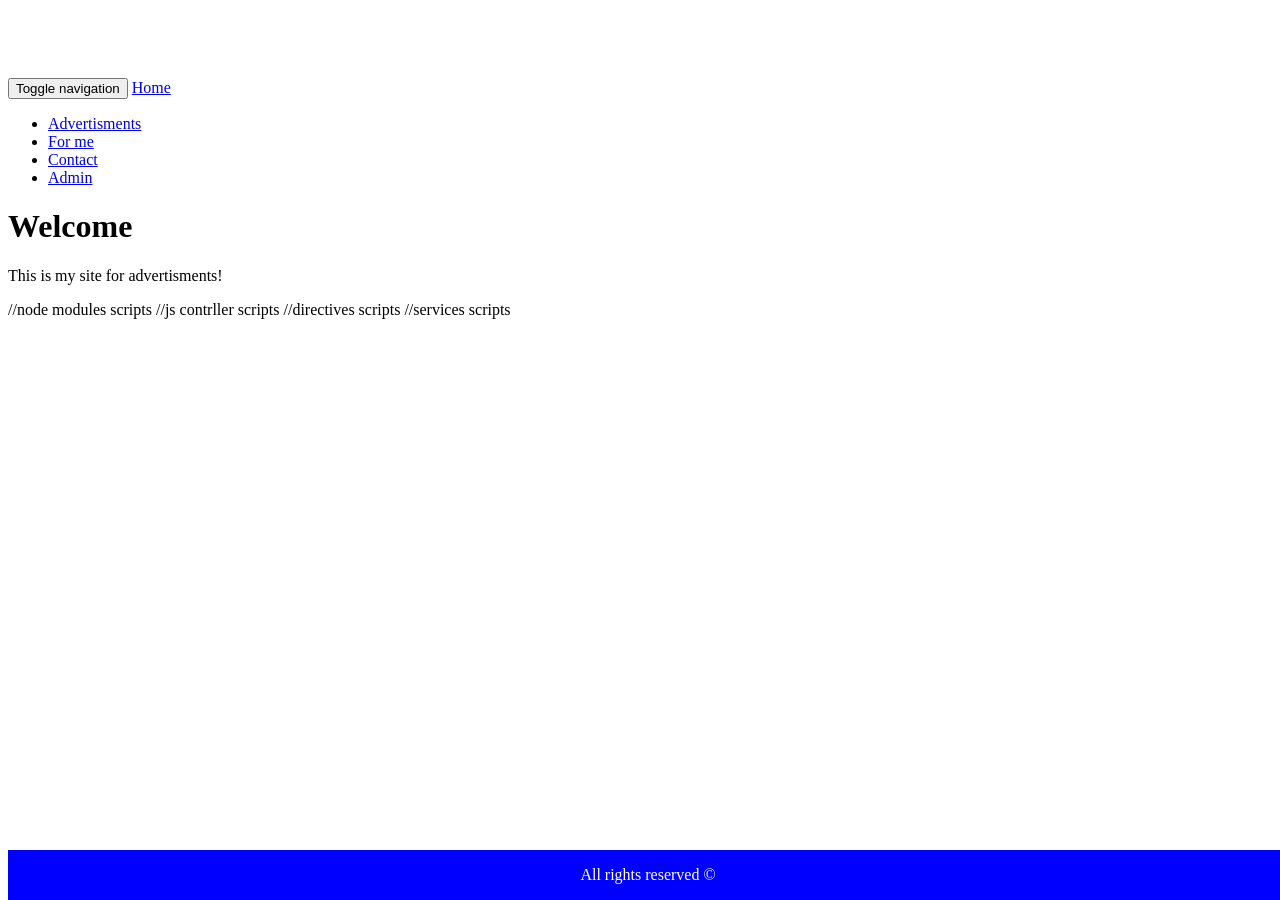
==== index.html @ 5dd17974 "small changes in index" ====
﻿<!DOCTYPE html>
<html ng-app="adsApp">
<head>

    <title>AngularJsSPA AdsProject</title>
    <link href="node_modules/bootstrap/dist/css/bootstrap.min.css" rel="stylesheet">
    <link href="node_modules/bootstrap/dist/css/bootstrap-theme.css" rel="stylesheet">
    <link href="styles/styles.css" rel="stylesheet" />
    <style>
        body {
            padding-top: 70px;
        }
    </style>
</head>
<body>
    <nav class="navbar navbar-inverse navbar-fixed-top" role="navigation">
        <div class="container">
            <div class="navbar-header">
                <button type="button" class="navbar-toggle" data-toggle="collapse" data-target="#bs-example-navbar-collapse-1">
                    <span class="sr-only">Toggle navigation</span>
                    <span class="icon-bar"></span>
                    <span class="icon-bar"></span>
                    <span class="icon-bar"></span>
                </button>
                <a class="navbar-brand" href="#">Home</a>
            </div>
            <div class="collapse navbar-collapse" id="bs-example-navbar-collapse-1">
                <ul class="nav navbar-nav">
                    <li>
                        <a href="#">Advertisments</a>
                    </li>
                    <li>
                        <a href="#">For me</a>
                    </li>
                    <li>
                        <a href="#">Contact</a>
                    </li>
					<li>
                        <a href="#">Admin</a>
                    </li>
                </ul>
            </div>
        </div>
    </nav>
    <div class="container">
        <div class="row">
            <div class="col-lg-12 text-center">
                <h1>Welcome</h1>
                <p class="lead">This is my site for advertisments!</p>
                <div ng-view></div>
            </div>
        </div>
    </div>
    <footer>
        <p>All rights reserved &copy;</p>
    </footer>
	//node modules scripts
    <script src="node_modules/angular/angular.js"></script>
    <script src="node_modules/angular-route/angular-route.js"></script>
    <script src="node_modules/angular-resource/angular-resource.js"></script>
    <script src="node_modules/angular-local-storage/dist/angular-local-storage.js"></script>
    <script src="node_modules/jquery/dist/jquery.js"></script>
    <script src="node_modules/bootstrap/dist/js/bootstrap.min.js"></script>
	//js contrller scripts
    <script src="js/app.js"></script>
    <script src="js/controller/HomeController.js"></script>
    <script src="js/controller/LoginController.js"></script>
    <script src="js/controller/RegisterController.js"></script>
    <script src="js/controller/PublicAdsController.js"></script>
	//directives scripts
    <script src="js/directives/leftSidebar.js"></script>
    <script src="js/directives/publicAds.js"></script>
	//services scripts
    <script src="js/services/data/townsData.js"></script>
    <script src="js/services/data/userData.js"></script>
    <script src="js/services/data/adsData.js"></script>
    <script src="js/services/authentication.js"></script>
</body>
</html>
---- styles/styles.css ----
﻿body {
    margin-bottom: 50px;
}
footer {
    width: 100%;
    background-color: blue;
    position: fixed;
    bottom: 0;
}
footer p {
    text-align: center;
    color: #fff;
}
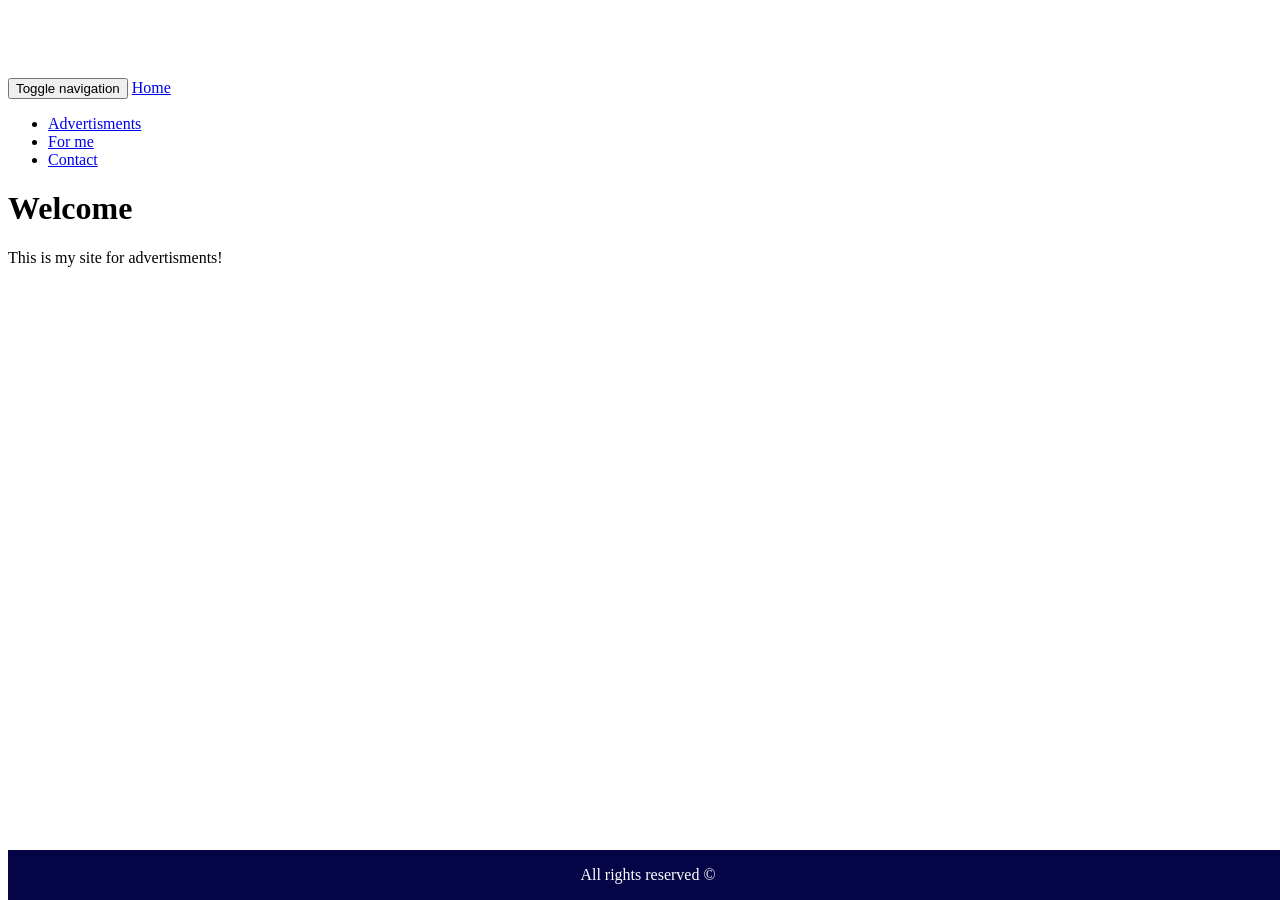
==== commit 58564320: "" ====
--- a/index.html
+++ b/index.html
@@ -2,7 +2,7 @@
 <html ng-app="adsApp">
 <head>
 
-    <title>AngularJsSPA AdsProject</title>
+    <title>Home</title>
     <link href="node_modules/bootstrap/dist/css/bootstrap.min.css" rel="stylesheet">
     <link href="node_modules/bootstrap/dist/css/bootstrap-theme.css" rel="stylesheet">
     <link href="styles/styles.css" rel="stylesheet" />
@@ -35,9 +35,6 @@
                     <li>
                         <a href="#">Contact</a>
                     </li>
-					<li>
-                        <a href="#">Admin</a>
-                    </li>
                 </ul>
             </div>
         </div>
@@ -54,26 +51,39 @@
     <footer>
         <p>All rights reserved &copy;</p>
     </footer>
-	//node modules scripts
     <script src="node_modules/angular/angular.js"></script>
     <script src="node_modules/angular-route/angular-route.js"></script>
+    <script src="node_modules/angular-local-storage/dist/angular-local-storage.js"></script>
     <script src="node_modules/angular-resource/angular-resource.js"></script>
-    <script src="node_modules/angular-local-storage/dist/angular-local-storage.js"></script>
-    <script src="node_modules/jquery/dist/jquery.js"></script>
-    <script src="node_modules/bootstrap/dist/js/bootstrap.min.js"></script>
-	//js contrller scripts
+    <script src="js/jquery.js"></script>
     <script src="js/app.js"></script>
-    <script src="js/controller/HomeController.js"></script>
-    <script src="js/controller/LoginController.js"></script>
-    <script src="js/controller/RegisterController.js"></script>
-    <script src="js/controller/PublicAdsController.js"></script>
-	//directives scripts
-    <script src="js/directives/leftSidebar.js"></script>
-    <script src="js/directives/publicAds.js"></script>
-	//services scripts
+
+
+    <script src="js/bootstrap.min.js"></script>
+
+    <script src="js/controllers/HomeController.js"></script>
+    <script src="js/controllers/PublicAdsController.js"></script>
+    <script src="js/controllers/RegisterController.js"></script>
+    <script src="js/controllers/LoginController.js"></script>
+    <script src="js/controllers/TownsController.js"></script>
+    <script src="js/controllers/LoggedInSidebarController.js"></script>
+    <script src="js/controllers/CategoriesController.js"></script>
+
+
+    <script src="js/directives/left-sidebar.js"></script>
+    <script src="js/directives/public-ads.js"></script>
+    <script src="js/directives/towns.js"></script>
+    <script src="js/directives/logged-in-sidebar.js"></script>
+    <script src="js/directives/categories.js"></script>
+
+
+
     <script src="js/services/data/townsData.js"></script>
     <script src="js/services/data/userData.js"></script>
     <script src="js/services/data/adsData.js"></script>
     <script src="js/services/authentication.js"></script>
+    <script src="js/services/data/categoriesData.js"></script>
+    <script src="js/services/filter.js"></script>
+
 </body>
 </html>
--- a/styles/styles.css
+++ b/styles/styles.css
@@ -3,7 +3,7 @@
 }
 footer {
     width: 100%;
-    background-color: blue;
+    background-color: #040447;
     position: fixed;
     bottom: 0;
 }
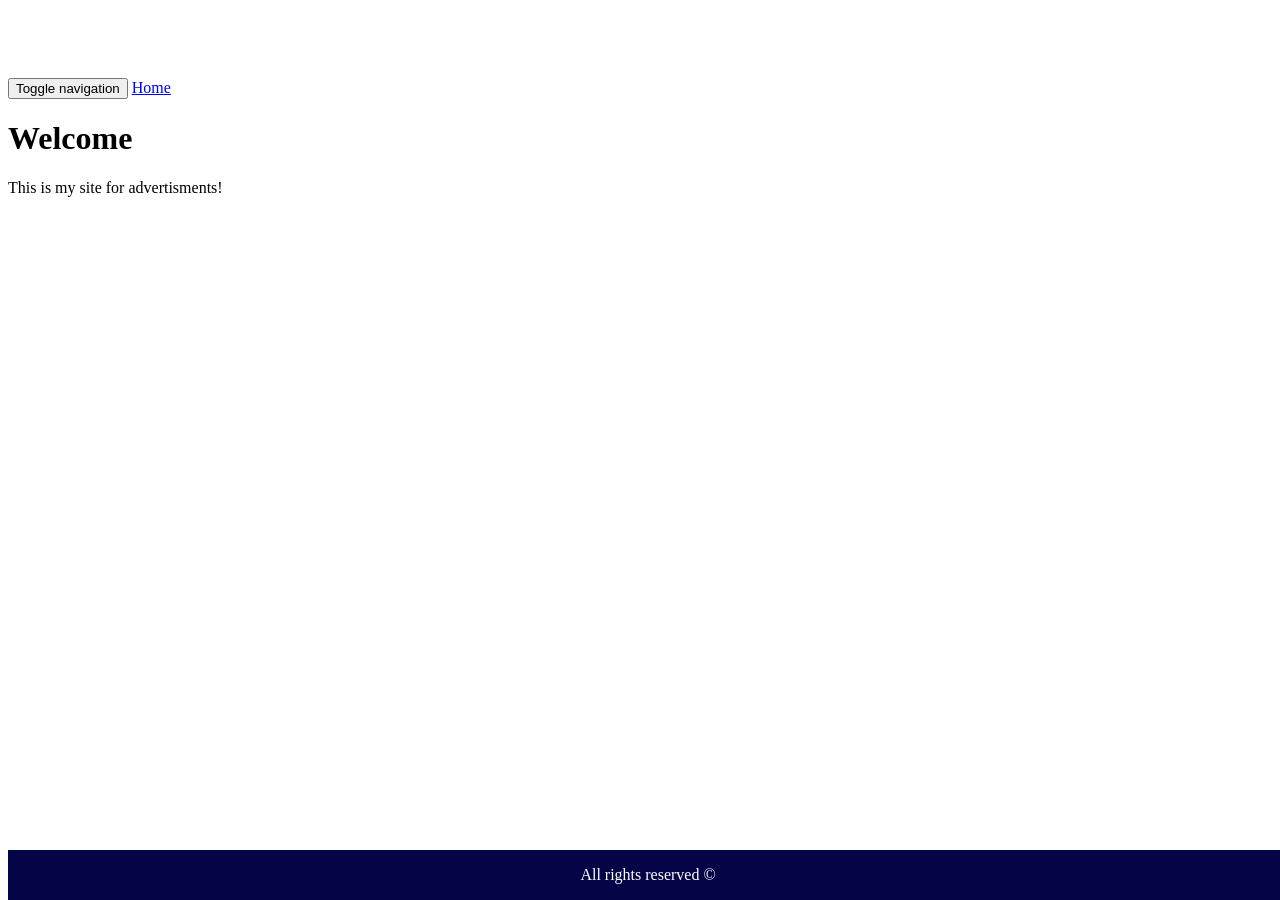
==== commit 70d21bf7: "better design of the site" ====
--- a/index.html
+++ b/index.html
@@ -24,18 +24,9 @@
                 </button>
                 <a class="navbar-brand" href="#">Home</a>
             </div>
+            <!--there are li for menu in the header-->
             <div class="collapse navbar-collapse" id="bs-example-navbar-collapse-1">
-                <ul class="nav navbar-nav">
-                    <li>
-                        <a href="#">Advertisments</a>
-                    </li>
-                    <li>
-                        <a href="#">For me</a>
-                    </li>
-                    <li>
-                        <a href="#">Contact</a>
-                    </li>
-                </ul>
+               
             </div>
         </div>
     </nav>
@@ -55,11 +46,7 @@
     <script src="node_modules/angular-route/angular-route.js"></script>
     <script src="node_modules/angular-local-storage/dist/angular-local-storage.js"></script>
     <script src="node_modules/angular-resource/angular-resource.js"></script>
-    <script src="js/jquery.js"></script>
     <script src="js/app.js"></script>
-
-
-    <script src="js/bootstrap.min.js"></script>
 
     <script src="js/controllers/HomeController.js"></script>
     <script src="js/controllers/PublicAdsController.js"></script>
--- a/styles/styles.css
+++ b/styles/styles.css
@@ -10,4 +10,29 @@
 footer p {
     text-align: center;
     color: #fff;
+}
+.navigation {
+    background-color: #ffe;
+    border: 1px solid grey;
+    border-radius: 5px;
+    padding: 10px;
+    padding-bottom: 30px;
+    margin: 5px;
+}
+.navigation ul li {
+    list-style-type: none;
+    margin: 10px;
+    padding: 0;
+    border: 1px solid grey;
+    border-radius: 5px;
+}
+.navigation ul li a {
+    width: 130px;
+    height: 40px;
+}
+.navigation ul .left-in-sidebar {
+    list-style-type: none;
+    margin: 10px;
+    padding: 0;
+    border: none;
 }
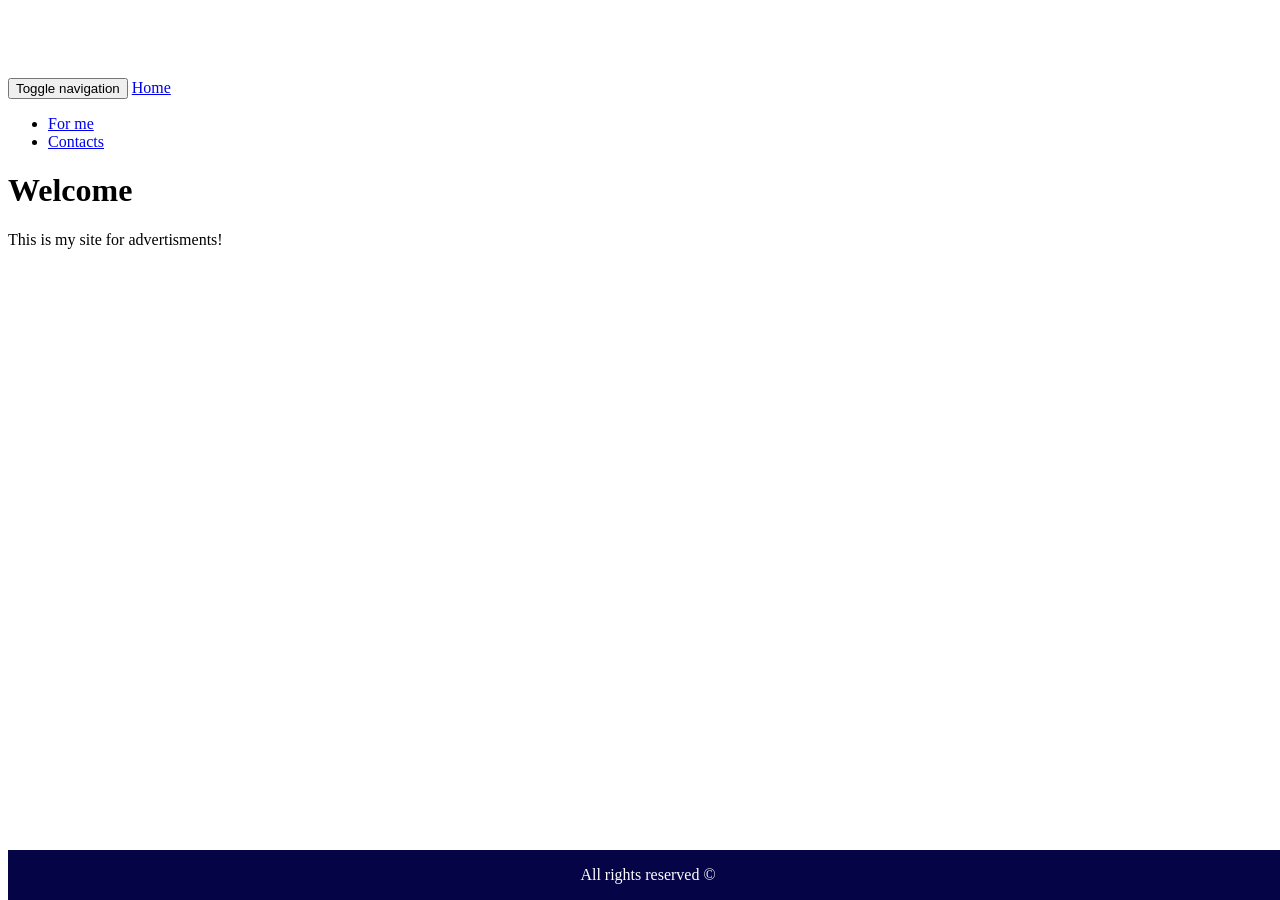
==== commit 5feba472: "design changes and added LogoutController.js" ====
--- a/index.html
+++ b/index.html
@@ -26,7 +26,10 @@
             </div>
             <!--there are li for menu in the header-->
             <div class="collapse navbar-collapse" id="bs-example-navbar-collapse-1">
-               
+               <ul class="nav navbar-nav">
+                   <li><a href="#">For me</a></li>
+                   <li><a href="#">Contacts</a></li>
+               </ul>
             </div>
         </div>
     </nav>
@@ -42,12 +45,13 @@
     <footer>
         <p>All rights reserved &copy;</p>
     </footer>
+    <!--js node_modules-->
     <script src="node_modules/angular/angular.js"></script>
     <script src="node_modules/angular-route/angular-route.js"></script>
     <script src="node_modules/angular-local-storage/dist/angular-local-storage.js"></script>
     <script src="node_modules/angular-resource/angular-resource.js"></script>
     <script src="js/app.js"></script>
-
+    <!--js controllers-->
     <script src="js/controllers/HomeController.js"></script>
     <script src="js/controllers/PublicAdsController.js"></script>
     <script src="js/controllers/RegisterController.js"></script>
@@ -55,16 +59,14 @@
     <script src="js/controllers/TownsController.js"></script>
     <script src="js/controllers/LoggedInSidebarController.js"></script>
     <script src="js/controllers/CategoriesController.js"></script>
-
-
+    <script src="js/controllers/LogoutController.js"></script>
+    <!--js directives-->
     <script src="js/directives/left-sidebar.js"></script>
     <script src="js/directives/public-ads.js"></script>
     <script src="js/directives/towns.js"></script>
     <script src="js/directives/logged-in-sidebar.js"></script>
     <script src="js/directives/categories.js"></script>
-
-
-
+    <!--js services-->
     <script src="js/services/data/townsData.js"></script>
     <script src="js/services/data/userData.js"></script>
     <script src="js/services/data/adsData.js"></script>
--- a/styles/styles.css
+++ b/styles/styles.css
@@ -12,7 +12,7 @@
     color: #fff;
 }
 .navigation {
-    background-color: #ffe;
+    background-color: #d1d1d1;
     border: 1px solid grey;
     border-radius: 5px;
     padding: 10px;
@@ -30,9 +30,27 @@
     width: 130px;
     height: 40px;
 }
-.navigation ul .left-in-sidebar {
-    list-style-type: none;
+.button-categories {
+    width: 90%;
+    margin: 5px;
+}
+.navigation .left-in-sidebar a {
+    width: 90%;
+    margin: 5px;
+}
+.navigation .left-in-sidebar button {
+    width: 90%;
+    margin: 5px;
+}
+.public-ads-main {
+    background-color: #cdd7d8;
+    border: 1px solid grey;
+    border-radius: 5px;
+    overflow: hidden;
+}
+.public-ads {
     margin: 10px;
-    padding: 0;
-    border: none;
+    background-color: #fff;
+    border: 1px solid grey;
+    border-radius: 5px;
 }
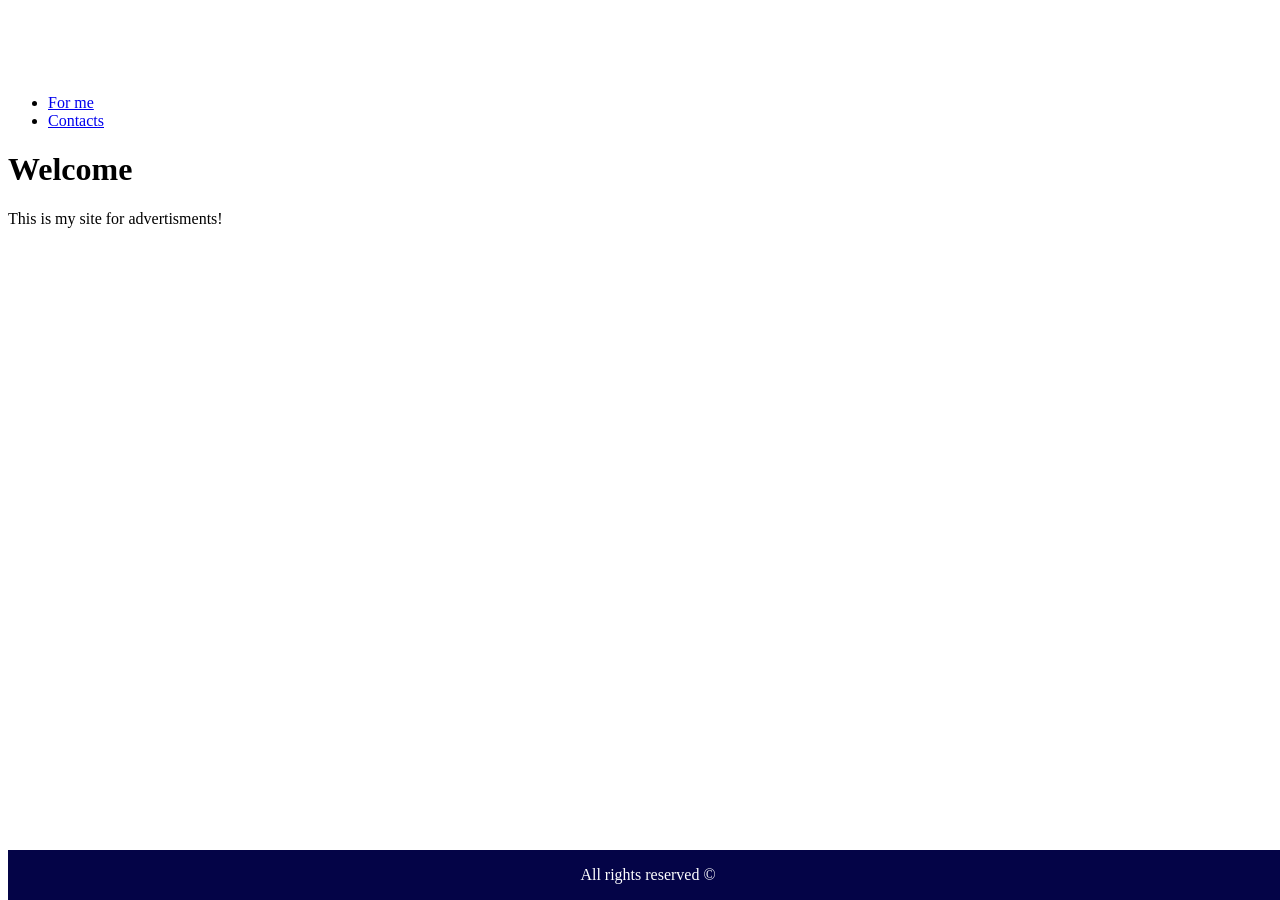
==== commit af058621: "filter by categories and town worked and other base changes" ====
--- a/index.html
+++ b/index.html
@@ -16,19 +16,13 @@
     <nav class="navbar navbar-inverse navbar-fixed-top" role="navigation">
         <div class="container">
             <div class="navbar-header">
-                <button type="button" class="navbar-toggle" data-toggle="collapse" data-target="#bs-example-navbar-collapse-1">
-                    <span class="sr-only">Toggle navigation</span>
-                    <span class="icon-bar"></span>
-                    <span class="icon-bar"></span>
-                    <span class="icon-bar"></span>
-                </button>
-                <a class="navbar-brand" href="#">Home</a>
+               
             </div>
             <!--there are li for menu in the header-->
             <div class="collapse navbar-collapse" id="bs-example-navbar-collapse-1">
                <ul class="nav navbar-nav">
-                   <li><a href="#">For me</a></li>
-                   <li><a href="#">Contacts</a></li>
+                   <li><a href="forMe.html">For me</a></li>
+                   <li><a href="contact.html">Contacts</a></li>
                </ul>
             </div>
         </div>
@@ -50,6 +44,8 @@
     <script src="node_modules/angular-route/angular-route.js"></script>
     <script src="node_modules/angular-local-storage/dist/angular-local-storage.js"></script>
     <script src="node_modules/angular-resource/angular-resource.js"></script>
+    <script src="node_modules/jquery/dist/jquery.js"></script>
+    <script src="libs/pagination.js"></script>
     <script src="js/app.js"></script>
     <!--js controllers-->
     <script src="js/controllers/HomeController.js"></script>
--- a/styles/styles.css
+++ b/styles/styles.css
@@ -53,4 +53,14 @@
     background-color: #fff;
     border: 1px solid grey;
     border-radius: 5px;
+    padding: 5px;
+    overflow: hidden;
+}
+.ads-titles {
+    color: black;
+    font-weight: bold;
+}
+.p-ads {
+    color: black;
+    font-family: 'Times New Roman', Times, serif;
 }
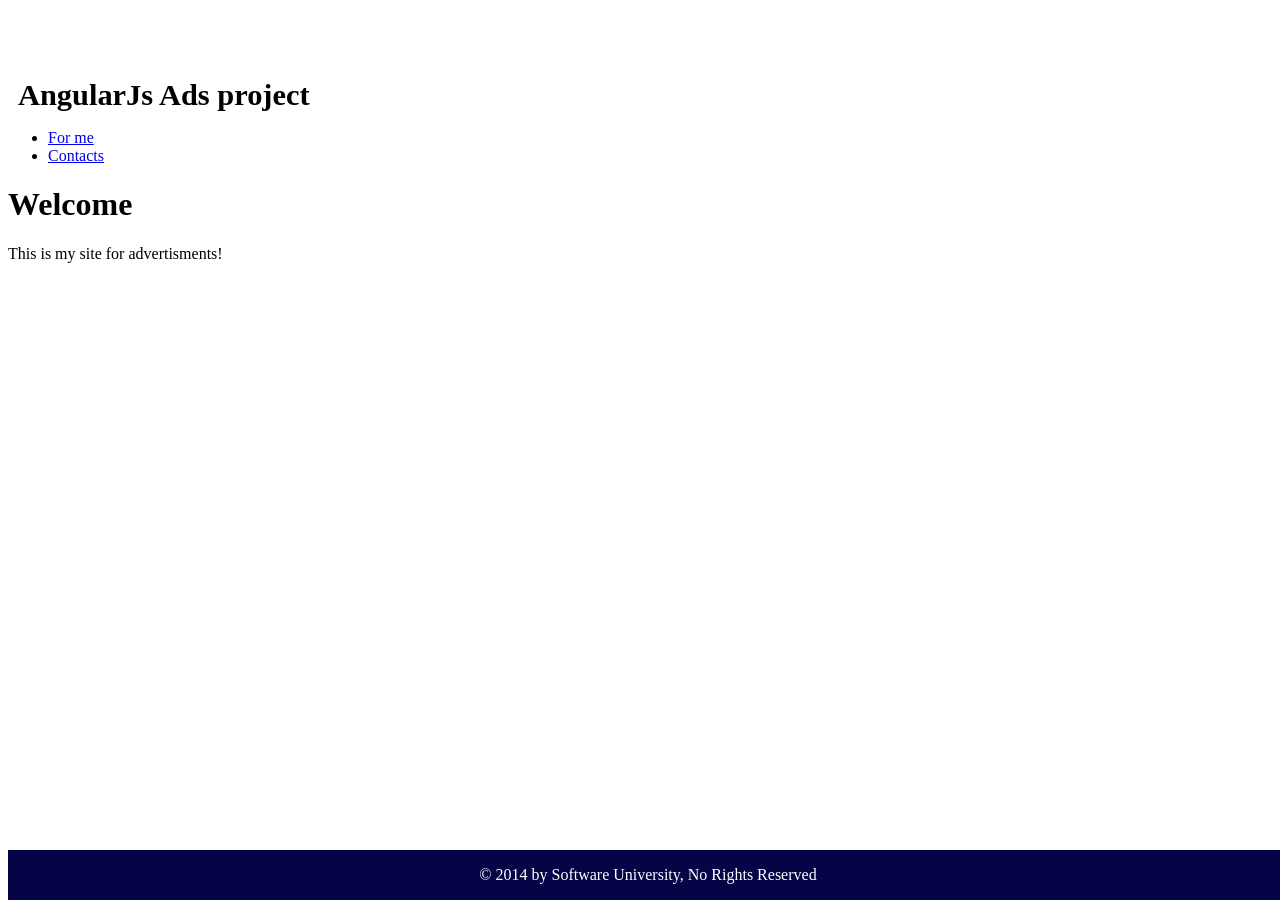
==== commit fac337cd: "loggde-in-sidebar menu works" ====
--- a/index.html
+++ b/index.html
@@ -16,7 +16,7 @@
     <nav class="navbar navbar-inverse navbar-fixed-top" role="navigation">
         <div class="container">
             <div class="navbar-header">
-               
+               <span class="heading">AngularJs Ads project</span>
             </div>
             <!--there are li for menu in the header-->
             <div class="collapse navbar-collapse" id="bs-example-navbar-collapse-1">
@@ -37,7 +37,7 @@
         </div>
     </div>
     <footer>
-        <p>All rights reserved &copy;</p>
+        <p>&copy; 2014 by Software University, No Rights Reserved</p>
     </footer>
     <!--js node_modules-->
     <script src="node_modules/angular/angular.js"></script>
@@ -55,13 +55,18 @@
     <script src="js/controllers/TownsController.js"></script>
     <script src="js/controllers/LoggedInSidebarController.js"></script>
     <script src="js/controllers/CategoriesController.js"></script>
-    <script src="js/controllers/LogoutController.js"></script>
+    <script src="js/controllers/PublishAdController.js"></script>
+    <script src="js/controllers/EditProfileController.js"></script>
+    <script src="js/controllers/MyAdsController.js"></script>
     <!--js directives-->
     <script src="js/directives/left-sidebar.js"></script>
     <script src="js/directives/public-ads.js"></script>
     <script src="js/directives/towns.js"></script>
     <script src="js/directives/logged-in-sidebar.js"></script>
     <script src="js/directives/categories.js"></script>
+    <script src="js/directives/publish-ad.js"></script>
+    <script src="js/directives/edit-profile.js"></script>
+    <script src="js/directives/my-ads.js"></script>
     <!--js services-->
     <script src="js/services/data/townsData.js"></script>
     <script src="js/services/data/userData.js"></script>
--- a/styles/styles.css
+++ b/styles/styles.css
@@ -63,4 +63,10 @@
 .p-ads {
     color: black;
     font-family: 'Times New Roman', Times, serif;
+}
+.heading {
+    font-size: 1.9em;
+    font-weight: bold;
+    margin-top: 20px;
+    margin: 10px;
 }
